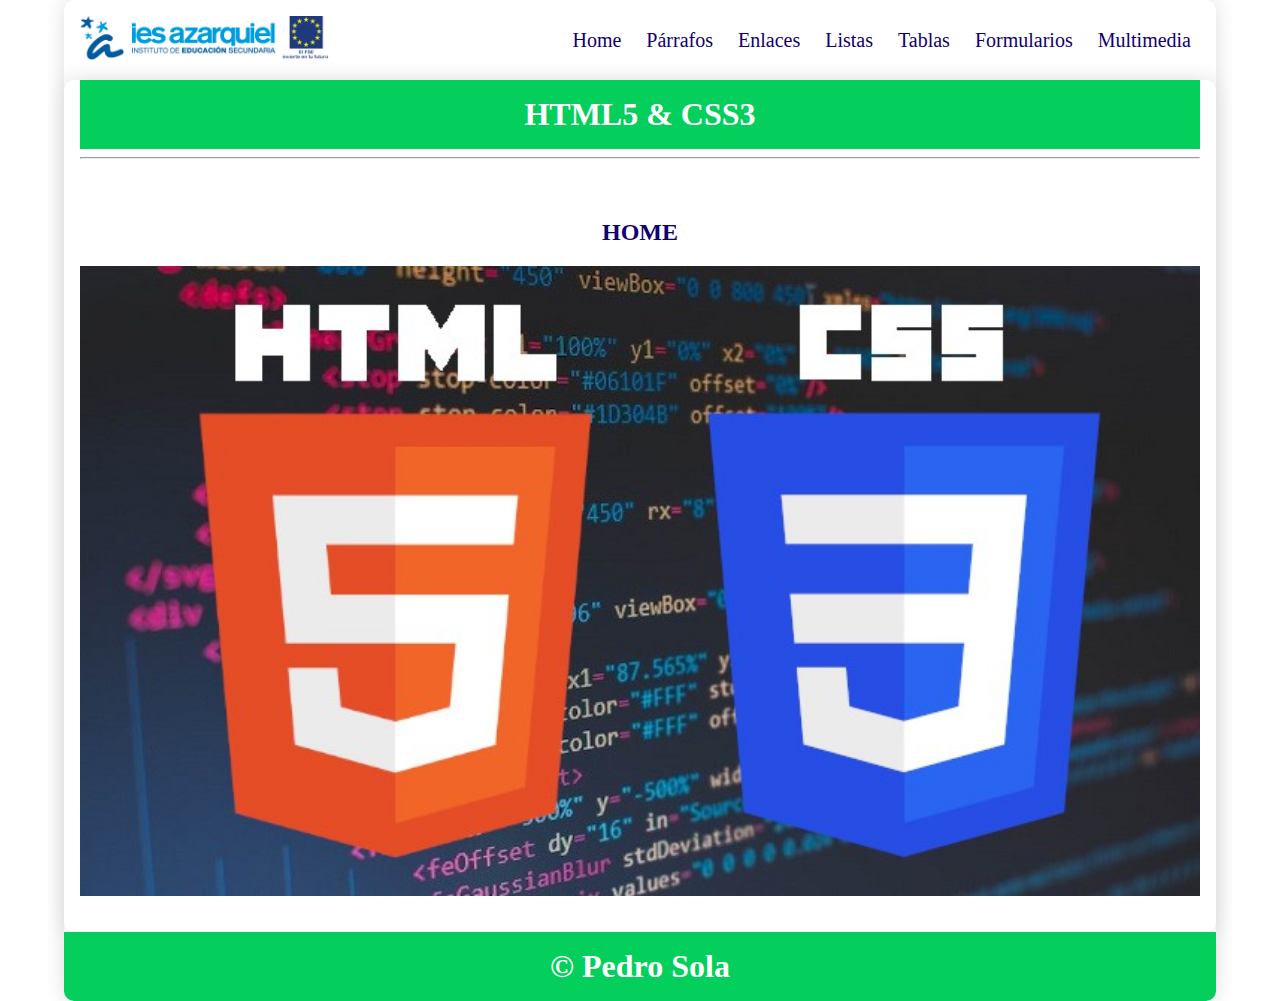
==== index.html @ b7fc8169 "primercommit" ====
<!DOCTYPE html>
<html lang="en">

<head>
    <meta charset="UTF-8">
    <meta name="viewport" content="width=device-width, initial-scale=1.0">
    <title>Curso HTML5-CSS3</title>
    <link rel="stylesheet" href="css/style.css">
</head>

<body>
    <div class="container shadow">
        <header>
            <div class="row align-items-center">
                <div class="col-3"><img src="img/logoiesfseif.png" alt="logo" width="250"></div>
                <div class="col-9">
                    <span id="btnmenu" onclick="opendrawer()">&#9776;</span>
                    <nav id="menu">
                        <ul class="text-right">
                            <li>
                                <a href="index.html">
                                    Home
                                </a>
                            </li>
                            <li>
                                <a href="parrafos.html">
                                    Párrafos
                                </a>
                            </li>
                            <li>
                                <a href="enlaces.html">
                                    Enlaces
                                </a>
                            </li>
                            <li>
                                <a href="listas.html">
                                    Listas
                                </a>
                            </li>
                            <li>
                                <a href="tablas.html">
                                    Tablas
                                </a>
                            </li>
                            <li>
                                <a href="formularios.html">
                                    Formularios
                                </a>
                            </li>
                            <li>
                                <a href="multimedia.html">
                                    Multimedia
                                </a>
                            </li>
                        </ul>
                    </nav>
                </div>
            </div>


        </header>
        <main class="shadow">
            <div class="px-3">
                <h1 class="text-center bg-azul-o text-white py-3">HTML5 & CSS3</h1>
            </div>
            <div class="px-3">
                <hr>
            </div>
            <div class="p-3">
                <div id="home" class="py-3">
                    <h2 class="text-center">HOME</h2>
                    <img src="img/logohtmlcss.jpg" alt="" width="100%">
                </div>
            </div>

        </main>
        <footer>
            <h1 class="bg-azul-o text-center text-white py-3">&copy; Pedro Sola</h1>
        </footer>
    </div>
    <script>
        function opendrawer() {
            document.getElementById('menu').style.display = 'block';
            document.getElementById('menu').style.witdh = '100%';
        }
    </script>
</body>

</html>
---- css/style.css ----
body {
    margin: 0;
}

* {
    box-sizing: border-box;
    color: rgb(18, 0, 110);
}

/* For desktop: */
.container {
    width: 90%;
    margin: 0 auto;
}
/* For mobile: */
@media screen and (max-width: 1000px) {
    .container {
        width: 100%;
    }
}
/* For desktop: */
.row {
    display: flex;
    justify-content: space-between;
    align-items: center;
}
/* For mobile: */
@media screen and (max-width: 1000px) {
    .row {
        flex-wrap: wrap;
    }
}

.justify-content-between {
    justify-content: space-between;
}

.align-items-center {
    align-items: center;
}

/* For desktop: */
.col-1 {
    width: 8.33%;
}

.col-2 {
    width: 16.66%;
}

.col-3 {
    width: 25%;
}

.col-4 {
    width: 33.33%;
}

.col-5 {
    width: 41.66%;
}

.col-6 {
    width: 50%;
}

.col-7 {
    width: 58.33%;
}

.col-8 {
    width: 66.66%;
}

.col-9 {
    width: 75%;
}

.col-10 {
    width: 83.33%;
}

.col-11 {
    width: 91.66%;
}

.col-12 {
    width: 100%;
}

/* For mobile: */
@media only screen and (max-width: 1000px) {
    [class*="col-"] {
        width: 100%;
    }
}

/* For desktop: */
[class*="col-"] {
    padding: 15px;
}

.shadow {
    box-shadow: 0 0 20px gainsboro;
    border-radius: 10px;
}
nav ul{
    padding: 0;
    margin: 0;
    list-style-type: none;
}

nav li {
    display: inline;
    padding: 10px;
    font-size: 20px;
}
/* For mobile: */
@media screen and (max-width: 1000px) {
    nav li {
        display: flex;
        justify-content: center;
        font-size: 30px;
    }
    nav ul {
        background-color: rgb(243, 251, 254);
    }
}

nav li a {
    color: rgb(18, 0, 110);
}

nav li:hover {
    background-color:  rgb(225, 245, 253);
}

.text-right{
    text-align: right;
}

a {
    text-decoration: none;
}
.text-center {
    text-align: center;
}
.py-3 {
    padding: 16px 0;
}
.px-3 {
    padding: 0 16px;
}
.p-3 {
    padding: 16px;
}

.bg-azul-o {
    background-color: rgb(4, 207, 92);
}
.bg-azul-c {
    background-color: rgb(240, 249, 252);
}
.bg-orange {
    background-color: orange;
}
.text-white {
    color: white;
}
.text-red {
    color: red;
    font-size: 30px;
    background-color: cyan;
}
footer h1 {
    border-bottom-left-radius: 10px;
}
footer h1 {
    border-bottom-right-radius: 10px;
}

h1 {
    margin: 0;
}

#btnmenu {
    font-size: 40px;
    display: none;
}
/* For mobile: */
@media screen and (max-width: 1000px) {
    #btnmenu {
        display: inline;
    }
    #menu{
        display: none;
    }
}
@media screen and (max-width: 1600px) and (min-width: 1000px)  {
    #menu{
        display: block;
    }
}
.etiqueta {
    color: red;
    font-size: 28px;
    font-weight: bold;
}
.atributo {
    color: green;
    font-size: 28px;
    font-weight: bold;
}
#enlaces a {
    color: blue;
    text-decoration: underline;
    font-size: 24px;
}
#listas .customdes li {
    list-style-type: square;
}
#listas .customdes li li {
    list-style-type: disc;
}
#listas .customdes li li li{
    list-style-type: circle;
}
#listas .customord li {
    list-style-type: upper-roman;
}
#listas .customord li li {
    list-style-type: upper-alpha;
}
#listas .customord li li li{
    list-style-type: decimal;
}
#listas .customico li li {
    list-style-image: url("../img/corazon.png");
}
#listas .customico li li li{
    list-style-image: none;
    list-style-type: circle;
}
#listas .listadefcustom  {
    width: 30%;
}
#listas .listadefcustom dt {
    display: inline;
    background-color: aquamarine;
    color: rgb(15, 15, 36);
    font-size: 22px;
    font-weight: bold;
}
.striped tr:nth-child(odd){
    background-color: #e4b416;
  }
  
.striped tr:nth-child(even){
    background-color:rgb(235, 58, 58);
  }
.horario {
    width: 80%;
    margin: 0 auto;
}
.lm {
    background-color: #64b4ef;
}
.bdd {
    background-color:#66a997 ;
}
.prog {
    background-color:#d2d26e ;
}
.sisi {
    background-color:#0081ff ;
}
.ipe {
    background-color:#f0f2ca ;
}
.ende {
    background-color:#98da97 ;
}
.pimd {
    background-color:#bc7778 ;
}
.dasp {
    background-color:#ffa263 ;
}
.ipcg {
    background-color:#02e001 ;
}
.sasp {
    background-color:#d1d3ff ;
}
.dias {
    color: #73b3af ;
}


.w80 {
    width: 80%;
    margin: 0 auto;
}
.tfc th {
    background-color: rgb(2, 1, 66);
    color: azure;
}
.formlogin {
    float: left;
    width: 50%;
}
.formregister {
    float: right;
    width: 50%;
}
.cb {
    clear: both;
}
.formhtml5 {
    width: 50%;
    margin: 0 auto;
    background-color: rgb(4, 241, 238);
}
.formhtml5 legend {
    background-color: rgb(6, 6, 71);
    color: white;
    font-size: 22px;
}
.formhtml5 label {
    background-color: rgb(1, 65, 40);
    color: rgb(191, 243, 204);
    font-size: 16px;
}
.btn {
    border: 0;
    padding: 10px 30px;
    border-radius: 8px;
    font-size: 20px;
}
.btn-green {
    background-color: rgb(49, 222, 6);
    color: white;
}
.btn-red {
    background-color: rgb(10, 244, 108);
    color: rgb(1, 9, 12);
}
.col3 {
    width: 33.33%;
    float: left;
}
.col3 img {
padding: 6 px;
}
.text-center {
    text-align: center;
}
#multimedia audio {
    display: block;
    margin: 0 auto;
}
#multimedia video {
    display: block;
    margin: 0 auto;
    width: 50%;
}
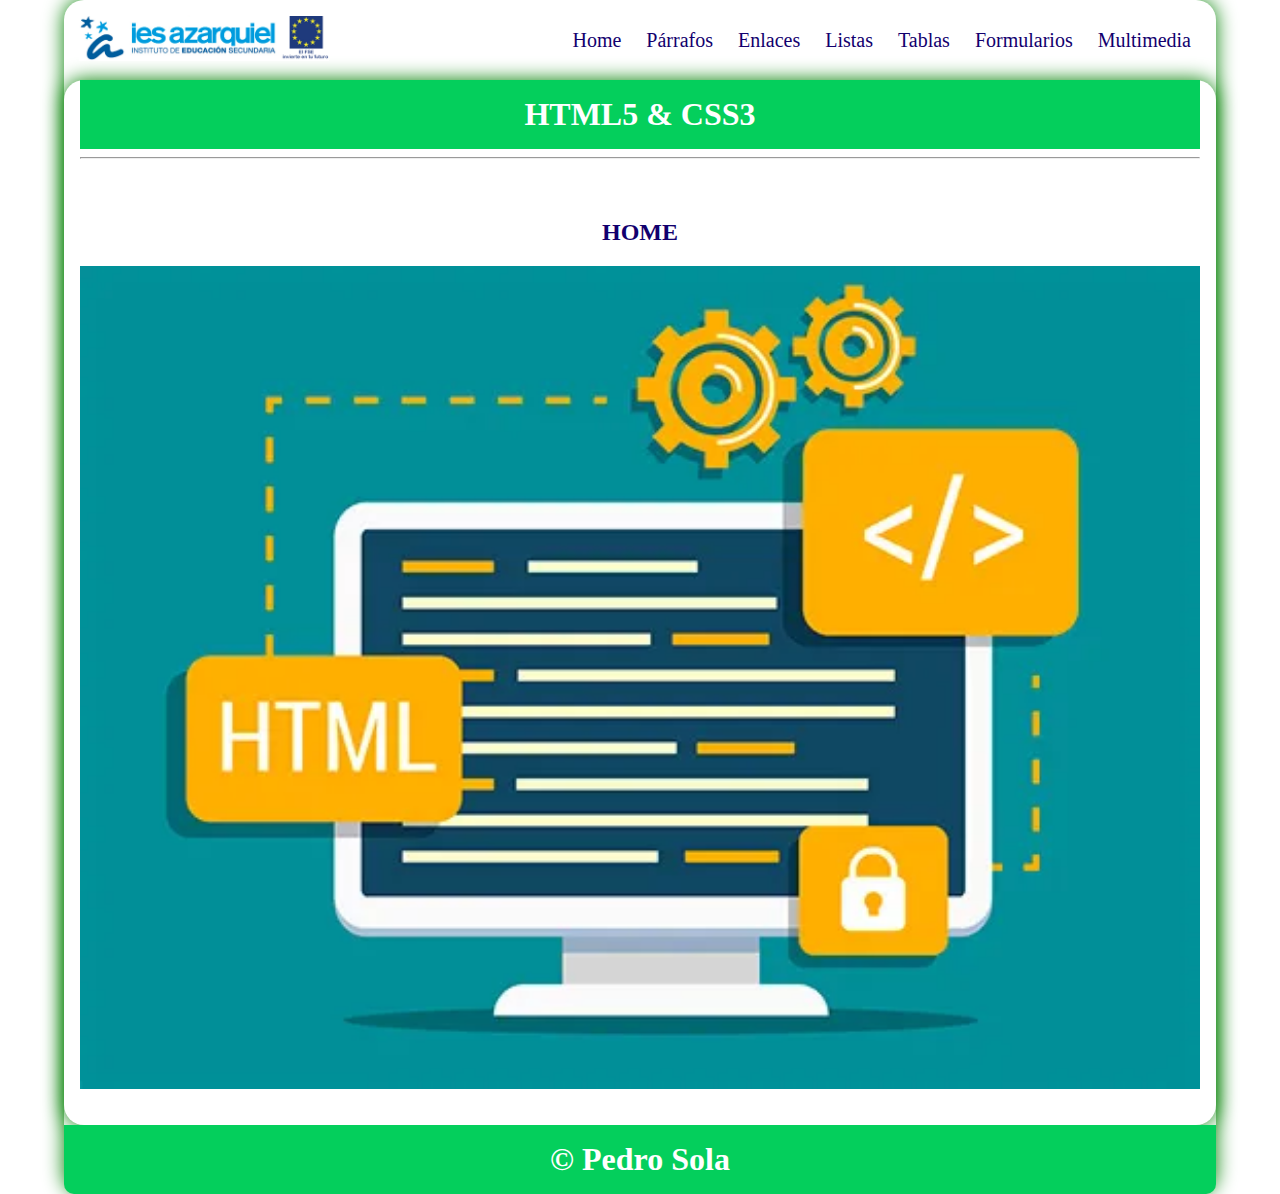
==== commit 7c64de91: "tercercommit" ====
--- a/index.html
+++ b/index.html
@@ -69,7 +69,7 @@
             <div class="p-3">
                 <div id="home" class="py-3">
                     <h2 class="text-center">HOME</h2>
-                    <img src="img/logohtmlcss.jpg" alt="" width="100%">
+                    <img src="img/html-6.webp" alt="" width="100%">
                 </div>
             </div>
 
--- a/css/style.css
+++ b/css/style.css
@@ -4,7 +4,7 @@
 
 * {
     box-sizing: border-box;
-    color: rgb(18, 0, 110);
+    color: rgb(18, 0,   110);
 }
 
 /* For desktop: */
@@ -101,8 +101,8 @@
 }
 
 .shadow {
-    box-shadow: 0 0 20px gainsboro;
-    border-radius: 10px;
+    box-shadow: 0 0 20px green;
+    border-radius: 20px;
 }
 nav ul{
     padding: 0;
@@ -132,7 +132,7 @@
 }
 
 nav li:hover {
-    background-color:  rgb(225, 245, 253);
+    background-color: rgb(158, 235, 158);
 }
 
 .text-right{
@@ -320,6 +320,7 @@
     width: 50%;
     margin: 0 auto;
     background-color: rgb(4, 241, 238);
+    border: solid black;
 }
 .formhtml5 legend {
     background-color: rgb(6, 6, 71);
@@ -363,4 +364,8 @@
     display: block;
     margin: 0 auto;
     width: 50%;
-}+}
+.contra {
+    float: left;
+    width: 100%;
+}
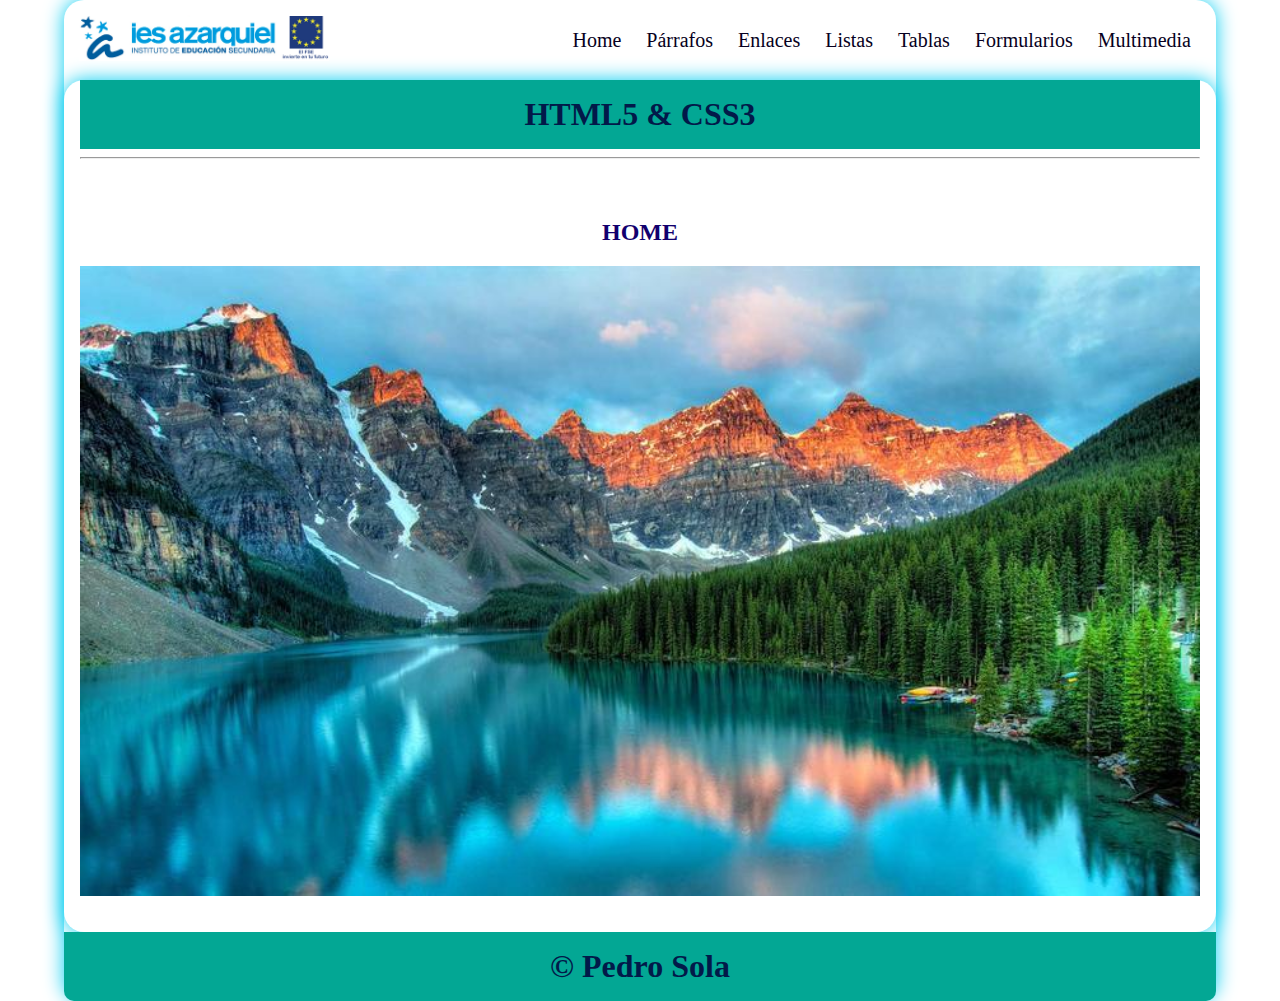
==== commit b867fb9e: "decimocommit" ====
--- a/index.html
+++ b/index.html
@@ -69,7 +69,7 @@
             <div class="p-3">
                 <div id="home" class="py-3">
                     <h2 class="text-center">HOME</h2>
-                    <img src="img/html-6.webp" alt="" width="100%">
+                    <img src="img/c9110a1b-bc8d-4ca7-a1da-316c9f4e068e_16-9-aspect-ratio_default_0.jpg" alt="" width="100%">
                 </div>
             </div>
 
--- a/css/style.css
+++ b/css/style.css
@@ -101,7 +101,7 @@
 }
 
 .shadow {
-    box-shadow: 0 0 20px green;
+    box-shadow: 0 0 20px rgb(2, 204, 240);
     border-radius: 20px;
 }
 nav ul{
@@ -128,11 +128,11 @@
 }
 
 nav li a {
-    color: rgb(18, 0, 110);
+    color: rgb(6, 0, 33);
 }
 
 nav li:hover {
-    background-color: rgb(158, 235, 158);
+    background-color: rgb(7, 216, 216);
 }
 
 .text-right{
@@ -156,7 +156,7 @@
 }
 
 .bg-azul-o {
-    background-color: rgb(4, 207, 92);
+    background-color: rgb(3, 167, 148);
 }
 .bg-azul-c {
     background-color: rgb(240, 249, 252);
@@ -165,7 +165,7 @@
     background-color: orange;
 }
 .text-white {
-    color: white;
+    color: rgb(2, 25, 73);
 }
 .text-red {
     color: red;
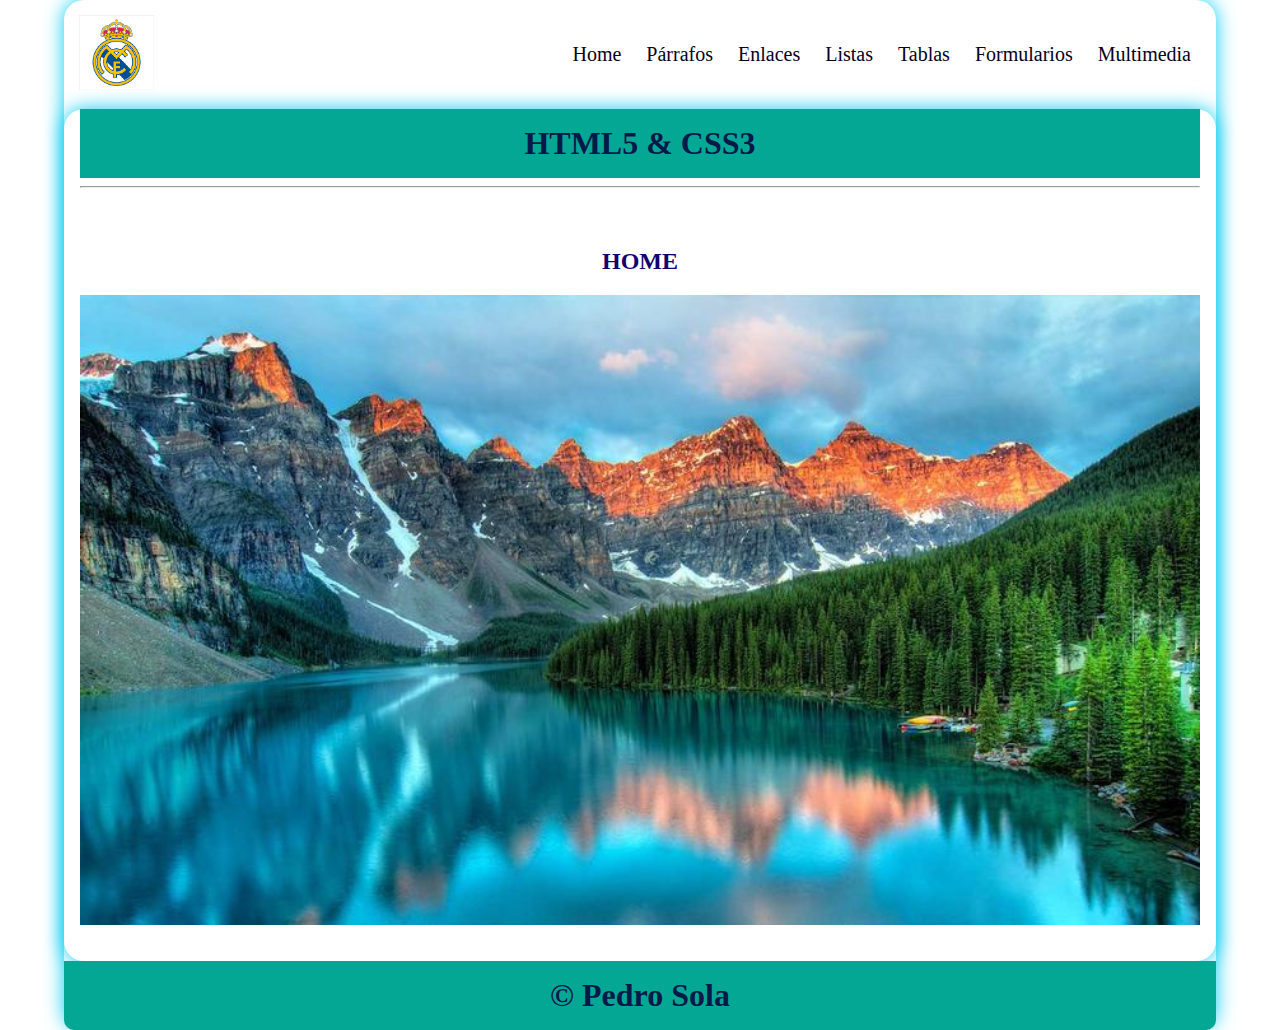
==== commit 0861bfef: "revisionpagina" ====
--- a/index.html
+++ b/index.html
@@ -12,7 +12,7 @@
     <div class="container shadow">
         <header>
             <div class="row align-items-center">
-                <div class="col-3"><img src="img/logoiesfseif.png" alt="logo" width="250"></div>
+                <div class="col-3"><img src="img/images.png" alt="logo" width="75"></div>
                 <div class="col-9">
                     <span id="btnmenu" onclick="opendrawer()">&#9776;</span>
                     <nav id="menu">
--- a/css/style.css
+++ b/css/style.css
@@ -339,7 +339,7 @@
     font-size: 20px;
 }
 .btn-green {
-    background-color: rgb(49, 222, 6);
+    background-color: rgb(9, 211, 237);
     color: white;
 }
 .btn-red {
@@ -347,7 +347,7 @@
     color: rgb(1, 9, 12);
 }
 .col3 {
-    width: 33.33%;
+    width: 33.3%;
     float: left;
 }
 .col3 img {
@@ -363,7 +363,7 @@
 #multimedia video {
     display: block;
     margin: 0 auto;
-    width: 50%;
+    width: 100;
 }
 .contra {
     float: left;
